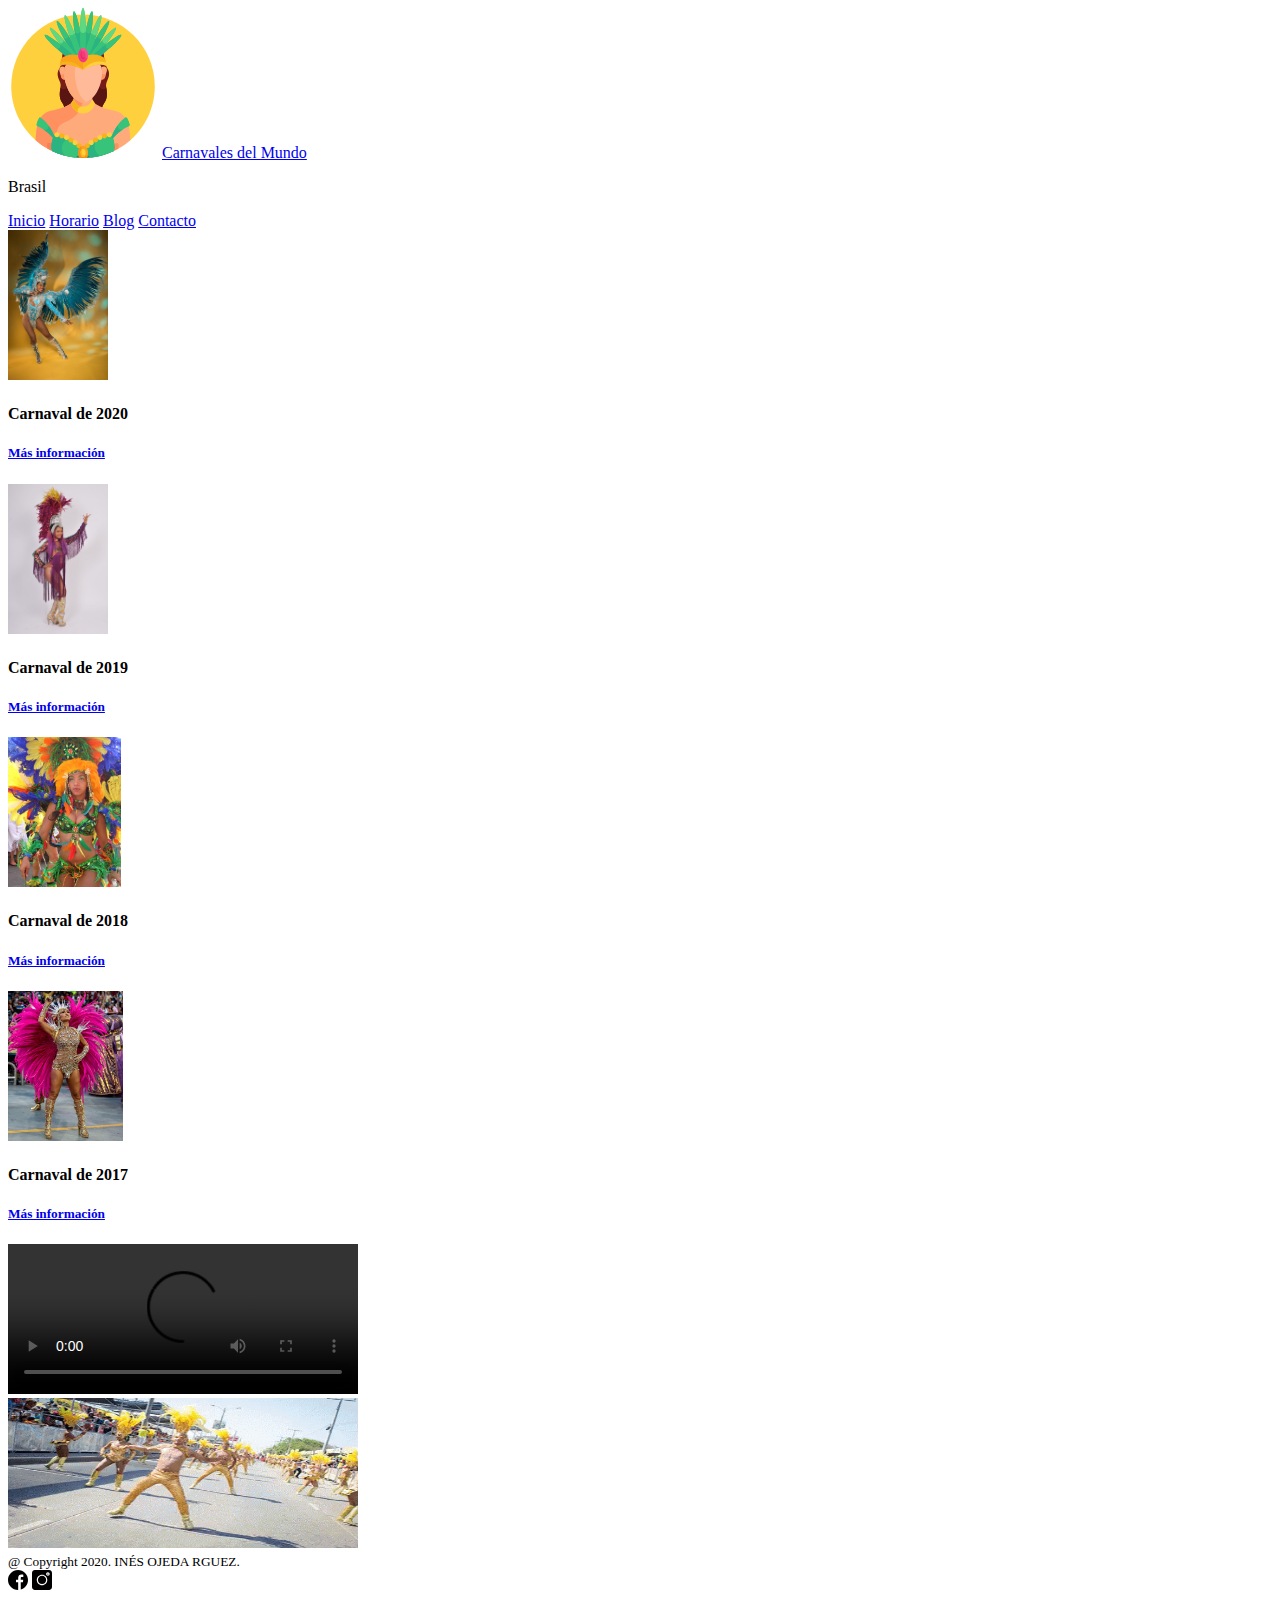
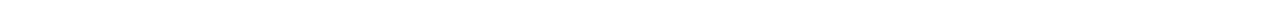
==== index.html @ 5abd5658 "Add files via upload" ====
<!DOCTYPE html>
<html lang="es" dir="ltr">

<head>
  <meta charset="utf-8">
  <link rel="stylesheet" href="css/IMGPHOTOPAGE.css">
  <title>Carnavales del Mundo</title>
</head>

<body>
  <div class="contenedor">
    <header>
      <div class="logo">
        <img src="img/logo.svg" width="150" alt="">
        <a href="#">Carnavales del Mundo</a>
        <p>Brasil</p>
      </div>

      <nav>
        <a href="#">Inicio</a>
        <a href="#">Horario</a>
        <a href="#">Blog</a>
        <a href="#">Contacto</a>
      </nav>
    </header>

    <section class="products">
      <div class="product-card">
        <div class="product-image">
          <img src="img/disfraz1.jpg" alt="" height="150px">
        </div>
        <div class="product-info">
          <h4>Carnaval de 2020</h4>
          <a href="html/carnaval2016.html">
            <h5>Más información</h5>
          </a>
        </div>
      </div>

      <div class="product-card">
        <div class="product-image">
          <img src="img/disfraz2.jpg" alt="" height="150px">
        </div>
        <div class="product-info">
          <h4>Carnaval de 2019</h4>
          <a href="#">
            <h5>Más información</h5>
          </a>
        </div>
      </div>

      <div class="product-card">
        <div class="product-image">
          <img src="img/disfraz3.jpg" alt="" height="150px">
        </div>
        <div class="product-info">
          <h4>Carnaval de 2018</h4>
          <a href="#">
            <h5>Más información</h5>
          </a>
        </div>
      </div>

      <div class="product-card">
        <div class="product-image">
          <img src="img/disfraz4.jpg" alt="" height="150px">
        </div>
        <div class="product-info">
          <h4>Carnaval de 2017</h4>
          <a href="#">
            <h5>Más información</h5>
          </a>
        </div>
      </div>
    </section>

    <aside>
      <div class="widget">
        <div class="video">
          <video height="150px" width="350px" controls>
            <source src="img/video.mp4" type="video/mp4">
            <source src="movie.ogg" type="video/ogg">
          </video>
        </div>
      </div>

      <div class="widget">
        <div class="imagen">
          <img src="img/carnaval-baile-chicos.gif" alt="chicos buenos bailando" height="150px" width="350px">
        </div>
      </div>
    </aside>

    <footer>
      <small>
        @ Copyright 2020. INÉS OJEDA RGUEZ.
      </small>

      <div class="social">
        <a href="#"><img src="img/facebook.svg" alt="enlance a facebook" height="20px"></a>
        <a href="#"><img src="img/instagram.svg" alt="enlance a instagram" height="20px"></a>
      </div>
    </footer>
  </div>
</body>

</html>
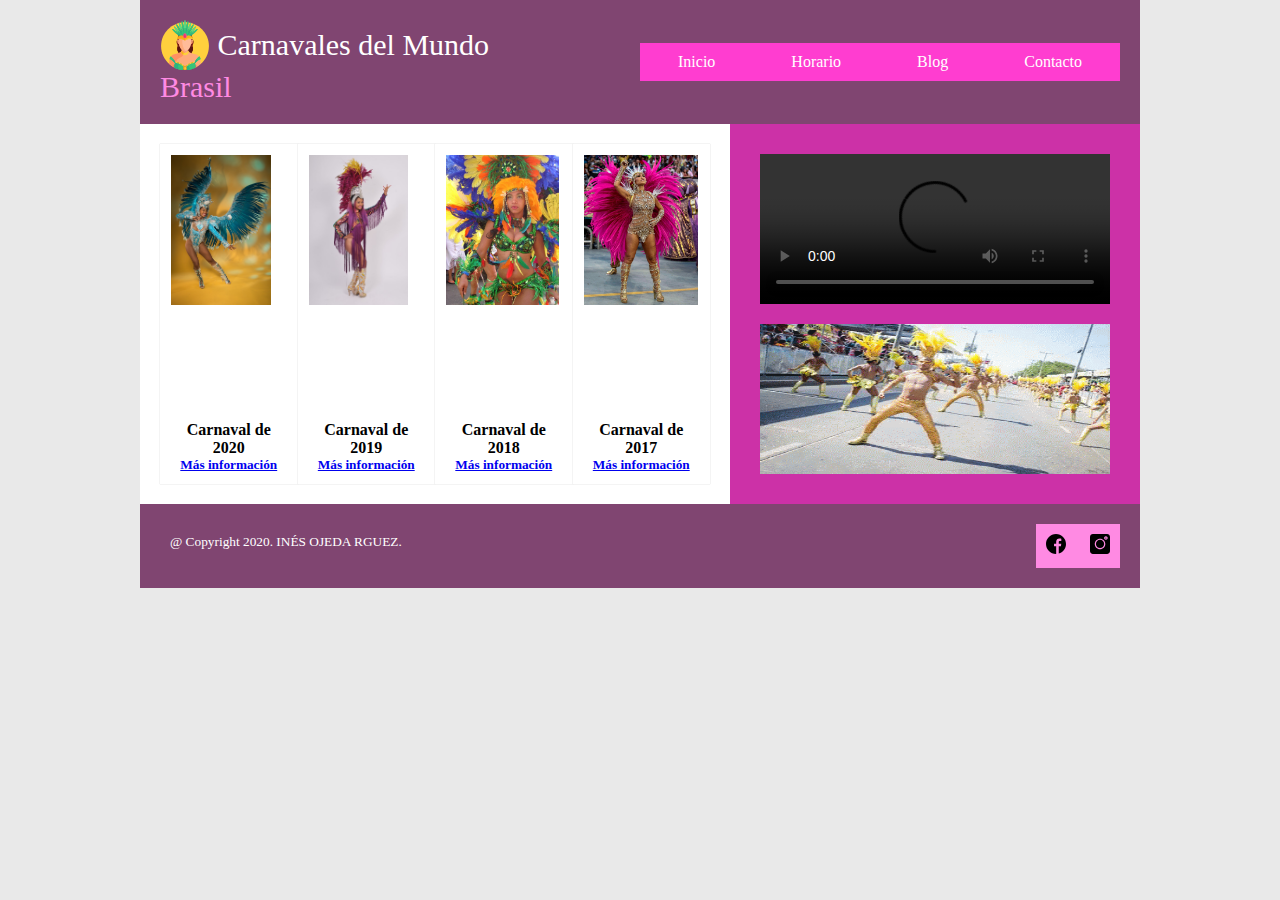
==== commit de20a16c: "Update index.html" ====
--- a/index.html
+++ b/index.html
@@ -3,7 +3,7 @@
 
 <head>
   <meta charset="utf-8">
-  <link rel="stylesheet" href="css/IMGPHOTOPAGE.css">
+  <link rel="stylesheet" href="IMGPHOTOPAGE.css">
   <title>Carnavales del Mundo</title>
 </head>
 
--- a/IMGPHOTOPAGE.css
+++ b/IMGPHOTOPAGE.css
@@ -0,0 +1,209 @@
+* {
+	margin: 0;
+	padding: 0;
+	box-sizing: border-box;
+}
+
+.contenedor {
+	background:#ccc;
+	width:90%;
+	max-width:1000px;
+	margin:auto;
+
+	/* Flexbox */
+	display:flex;
+	flex-flow:row wrap;
+}
+
+body {
+	background:#e9e9e9;
+}
+
+header {
+	background:#804571;
+	width:100%;
+	padding:20px;
+
+	/* Flexbox */
+	display: flex;
+	justify-content:space-between;
+	align-items:center;
+
+	flex-direction:row;
+	flex-wrap:wrap;
+}
+
+header .logo {
+	color:#fff;
+	font-size:30px;
+}
+
+header .logo img {
+	width:50px;
+	vertical-align: top;
+}
+
+header .logo a {
+	color:#fff;
+	text-decoration: none;
+	line-height:50px;
+}
+
+header .logo p {
+	color: #FF8AE3;
+	text-decoration: none;
+}
+
+header nav {
+	width:50%;
+	/* Flexbox */
+
+	display:flex;
+	flex-wrap:wrap;
+	align-items:center;
+}
+
+header nav a {
+	background: #FF3DD0;
+	color:#fff;
+	text-align: center;
+	text-decoration: none;
+	padding:10px;
+
+	/* Flexbox */
+	flex-grow:1;
+}
+
+header nav a:hover {
+	background: #801F68;
+}
+section {
+	background: #fff;
+	padding: 20px;
+	flex: 10;
+}
+
+.products {
+	display: flex;
+	flex-wrap: wrap;
+}
+
+.product-card {
+	display: flex;
+	flex-direction: column;
+
+	padding: 2%;
+	flex: 1 16%;
+
+	background-color: #FFF;
+	box-shadow: 0px 0px 1px 0px rgba(0,0,0,0.25);
+}
+.product-image img {
+	align-content: center;
+	width: auto;
+}
+.product-info {
+	margin-top: auto;
+	padding-top: 20px;
+	text-align: center;
+}
+
+aside {
+	background:#CC31A7;
+	padding:20px;
+	/*FLEX*/
+	flex:1 1 30%;
+	/*flex:0 0 300px;*/
+
+	display: flex;
+	flex-wrap:wrap;
+	flex-direction:column;
+	justify-content:space-around;
+}
+
+aside .widget {
+	background: #801F68;
+	height:150px;
+	margin:10px;
+}
+aside .widget .video {
+	align-content: center;
+	width: auto;
+}
+aside .widget .imagen {
+	align-content: center;
+	width: auto;
+}
+footer {
+	background: #804571;
+	width: 100%;
+	padding:20px;
+
+	/* Flexbox */
+	display: flex;
+	flex-wrap:wrap;
+	justify-content:space-between;
+}
+
+footer small {
+	display:flex;
+	flex-wrap:wrap;
+}
+
+footer small  {
+	flex-grow:1;
+
+	color:#fff;
+	padding:10px;
+	text-align: center;
+	text-decoration:none;
+}
+
+footer .social {
+	background: #FF8AE3;
+}
+
+footer .social a {
+	color:#fff;
+	text-decoration: none;
+	padding:10px;
+	display: inline-block;
+}
+
+@media screen and (max-width: 800px) {
+	.contenedor {
+		flex-direction:column;
+	}
+
+	header {
+		flex-direction:column;
+		padding:0;
+	}
+
+	header .logo {
+		margin:20px 0;
+	}
+
+	header nav {
+		width: 100%;
+	}
+
+	aside {
+		flex-direction:row;
+		flex:0;
+	}
+
+	aside .widget {
+		flex-grow:1;
+	}
+}
+
+@media screen and (max-width: 600px) {
+	aside {
+		flex-direction:column;
+	}
+
+	footer {
+		justify-content:space-around;
+	}
+}
